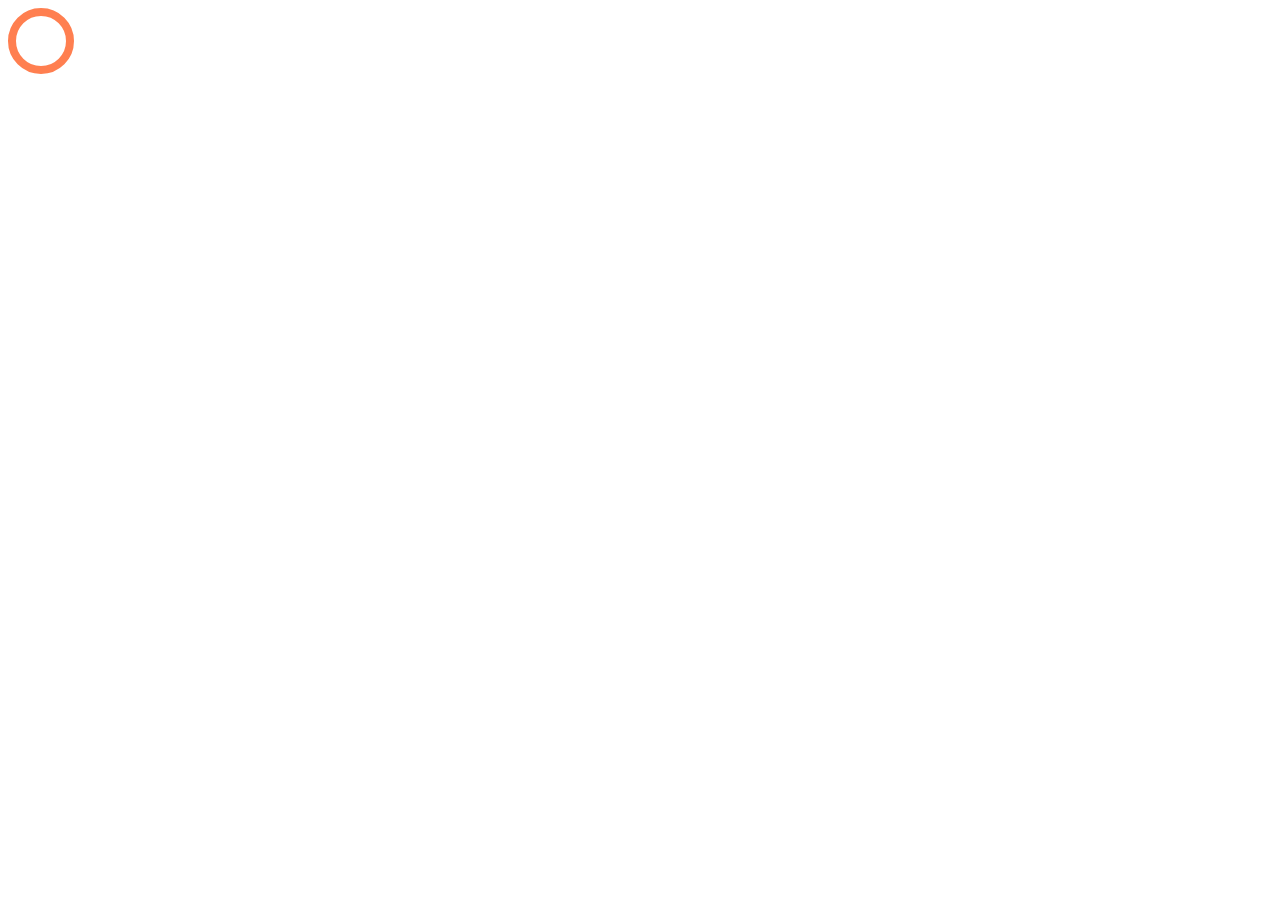
==== index.html @ f789f064 "1" ====
<!DOCTYPE html>
<html lang="en">
<head>
    <meta charset="UTF-8">
    <link rel="stylesheet" href="style.css">
    <script defer src="script.js"></script>
    <title>Title</title>
</head>
<body>
<div id="loader" class="loader"></div>
<div id="weather-data"></div>
</body>
</html>
---- style.css ----
.loader {
    border: 8px solid coral;
    border-radius: 50%;
    width: 50px;
    height: 50px;
}
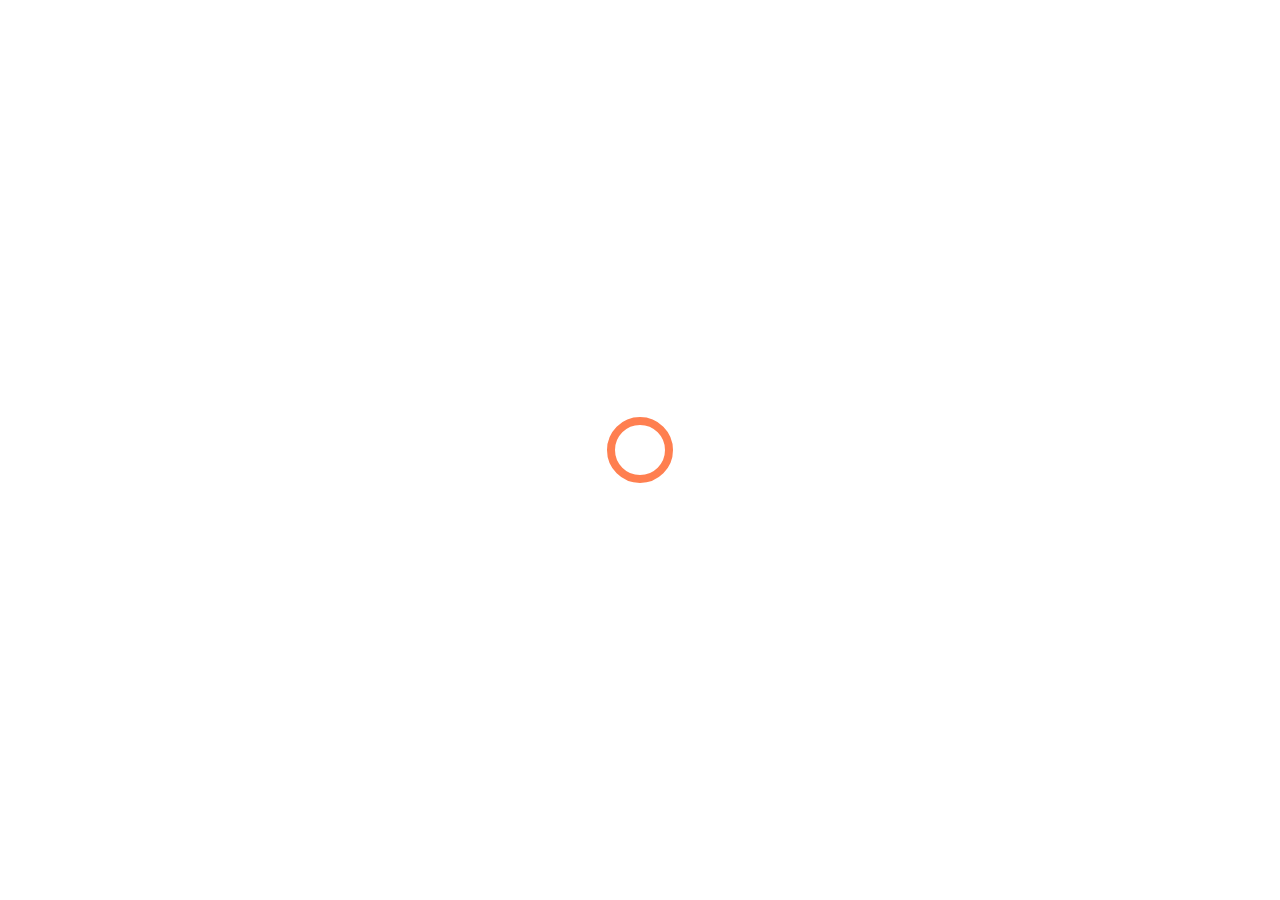
==== commit 9991c29b: "2" ====
--- a/index.html
+++ b/index.html
@@ -8,6 +8,6 @@
 </head>
 <body>
 <div id="loader" class="loader"></div>
-<div id="weather-data"></div>
+<div id="weather-data" class="weather-data"></div>
 </body>
 </html>--- a/style.css
+++ b/style.css
@@ -3,4 +3,19 @@
     border-radius: 50%;
     width: 50px;
     height: 50px;
+    position: absolute;
+    top: 50%;
+    left: 50%;
+    transform: translate(-50%, -50%);
+}
+
+.weather-data {
+    display: none;
+    border: 8px solid coral;
+    padding: 20px;
+    margin: 0 auto;
+    position: absolute;
+    top: 50%;
+    left: 50%;
+    transform: translate(-50%, -50%);
 }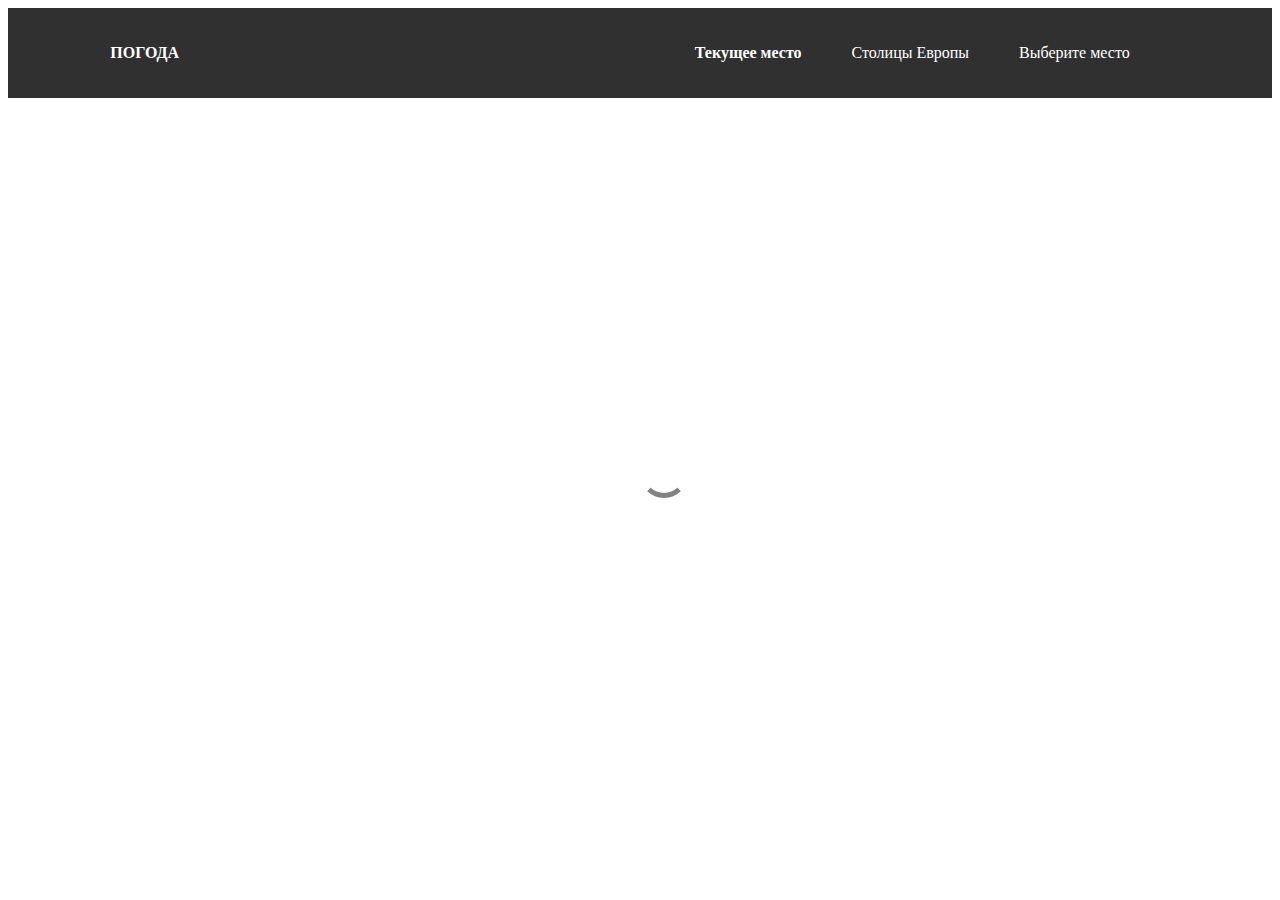
==== commit c0267d45: "all" ====
--- a/index.html
+++ b/index.html
@@ -7,6 +7,14 @@
     <title>Title</title>
 </head>
 <body>
+<div class="header">
+    <ul class="tabs">
+        <li class="logo"> ПОГОДА </li>
+        <li class="tab active"><a href="index.html">Текущее место</a></li>
+        <li class="tab"><a href="cities.html">Столицы Европы</a></li>
+        <li class="tab"><a href="choosing.html">Выберите место</a></li>
+    </ul>
+</div>
 <div id="loader" class="loader"></div>
 <div id="weather-data" class="weather-data"></div>
 </body>
--- a/style.css
+++ b/style.css
@@ -1,21 +1,111 @@
+.logo {
+    font-weight: bold;
+    margin-right: 40%;
+}
+.selector{
+    position: relative;
+    display: inline-block;
+    top: 40%;
+    left: 44%;
+    padding: 0;
+    color: black;
+}
+
+.header {
+    background-color: #303030;
+    color: #fff;
+    padding: 20px 0;
+    text-align: center;
+    position: flex;
+    top: 0;
+    left: 0;
+    width: 100%;
+    z-index: 1000;
+    margin-bottom: 10px;
+}
+
+.tabs {
+    display: flex;
+    justify-content: center;
+    list-style-type: none;
+    padding: 0;
+}
+
+.tab {
+    margin-right: 30px;
+    cursor: pointer;
+}
+
+.tab a {
+    color: #fff;
+    text-decoration: none;
+    padding: 10px;
+}
+
+.tab.active a {
+    font-weight: bold;
+    border-radius: 5px;
+}
 .loader {
-    border: 8px solid coral;
+    width: 48px;
+    height: 48px;
+    border: 5px solid #fff;
+    border-bottom-color: #838383;
     border-radius: 50%;
-    width: 50px;
-    height: 50px;
+    display: inline-block;
+    box-sizing: border-box;
+    animation: rotation 0.7s linear infinite;
     position: absolute;
+    top: 50%;
+    left: 50%;
+}
+
+.weather-data {
+    display: none;
+    position: absolute;
+    border: 1px solid #ccc;
+    border-radius: 5px;
+    padding: 10px;
+    margin-bottom: 20px;
+    width: 300px;
+    box-shadow: 0 4px 8px rgba(0, 0, 0, 0.1);
     top: 50%;
     left: 50%;
     transform: translate(-50%, -50%);
 }
 
-.weather-data {
-    display: none;
-    border: 8px solid coral;
-    padding: 20px;
-    margin: 0 auto;
-    position: absolute;
-    top: 50%;
-    left: 50%;
-    transform: translate(-50%, -50%);
+@keyframes rotation {
+    0% {
+        transform: rotate(0deg);
+    }
+
+    100% {
+        transform: rotate(360deg);
+    }
+}
+
+.cities {
+    flex: 0 1 calc(30% - 20px);
+    margin: 10px;
+    margin-top: 100px;
+    display: flex;
+    flex-wrap: wrap;
+    justify-content: space-around;
+}
+
+.weather-card {
+    border: 1px solid #ccc;
+    border-radius: 5px;
+    padding: 10px;
+    margin-bottom: 20px;
+    width: 300px;
+    box-shadow: 0 4px 8px rgba(0, 0, 0, 0.1);
+}
+
+.weather-card h2 {
+    margin-top: 0;
+}
+
+.weather-card p {
+    margin: 5px 0;
 }